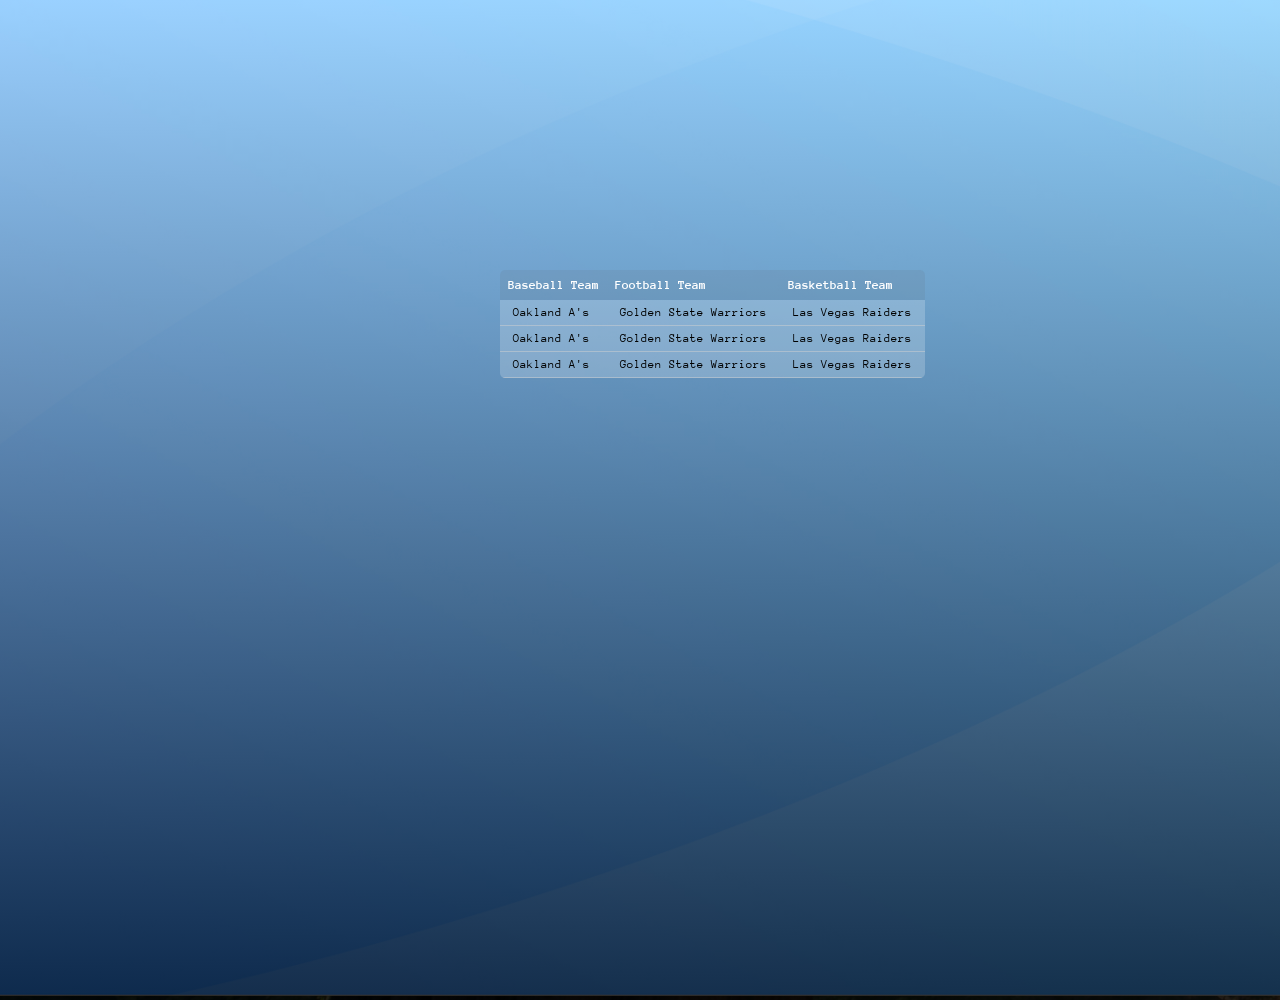
==== HTML_CACHE_PROJECT/index.html @ ae819716 "Included HTML_CACHE_PROJECT in repository" ====
<!DOCTYPE html>
<html lang="en">
<head>
  <meta charset="UTF-8">
  <meta name="viewport" content="width=device-width, initial-scale=1.0">
  <title>Cache Project</title>
  <link rel="stylesheet" href="stylesheet.css">
</head>
<body>
  
  <div class="background">
  <div class="content">
  <table>
    <tr>
    <th>Baseball Team</th>
    <th>Football Team</th>
    <th>Basketball Team</th>
    </tr>
    
    <tr>
      <td>Oakland A's</td>
      <td>Golden State Warriors</td>
      <td>Las Vegas Raiders</td>
    </tr>

    <tr>
      <td>Oakland A's</td>
      <td>Golden State Warriors</td>
      <td>Las Vegas Raiders</td>
    </tr>

    <tr>
      <td>Oakland A's</td>
      <td>Golden State Warriors</td>
      <td>Las Vegas Raiders</td>
    </tr>
  </table>
  </div>
  </div>
</body>
</html>
---- HTML_CACHE_PROJECT/stylesheet.css ----
@import url('https://fonts.googleapis.com/css2?family=Anonymous+Pro:ital,wght@0,400;0,700;1,400;1,700&family=Yanone+Kaffeesatz:wght@200..700&display=swap');
@import url('https://fonts.googleapis.com/css2?family=League+Spartan:wght@100..900&display=swap');@import url('https://fonts.googleapis.com/css2?family=Anaheim:wght@400..800&display=swap');


body
{
  background: rgb(230, 230, 230);
  margin: 0;
  padding: 0;
}

.background 
{
  background: linear-gradient(to top,rgba(0, 0, 0, 0.7),rgba(255, 255, 255, 0.5)),
  url("blue.jpg");
  background-size: cover;
  background-position:center;
  background-repeat: no-repeat;
  min-height: 1000px;
  animation: opacityEffect 2s ease-out forwards;


}

.content
{
 width: fit-content;
 height: auto;
/*margin: 0px auto; */
 padding-top: 200px;
 font-family:'Segoe UI', Tahoma, Geneva, Verdana, sans-serif;
 animation: opacityEffect 1.5s ease-out forwards,
            slideFromTop 1.2s ease-out forwards;

}

table 
{
  border-collapse: collapse;
  border: solid rgb(255, 255, 255, 0.5) 0px;
  border-radius: 5px;
  overflow: hidden;
}


th 
{
  font-size: 13px;
  font-family: "Anonymous Pro";
  padding: 8px 8px;
  text-align: left;
  background-color: rgba(89, 89, 89, 0.1);
  color: white;
}

td
{
  border-bottom: solid rgb(209, 209, 209,0.5) 1px;
  padding: 6px 13px 6px 13px;
  font-size: 12px;
  font-family: "Anonymous Pro";
  background-color:rgba(255, 255, 255, .2);

  
}

/* Animations */
@keyframes opacityEffect{

    0%{
        opacity: 0;
    }

    100%{
        opacity: 1;
    }
}


@keyframes slideFromTop{

    0%{
       transform: translate(500px,-400px)
    }

    100%{
        transform: translate(500px,70px)
    }
}
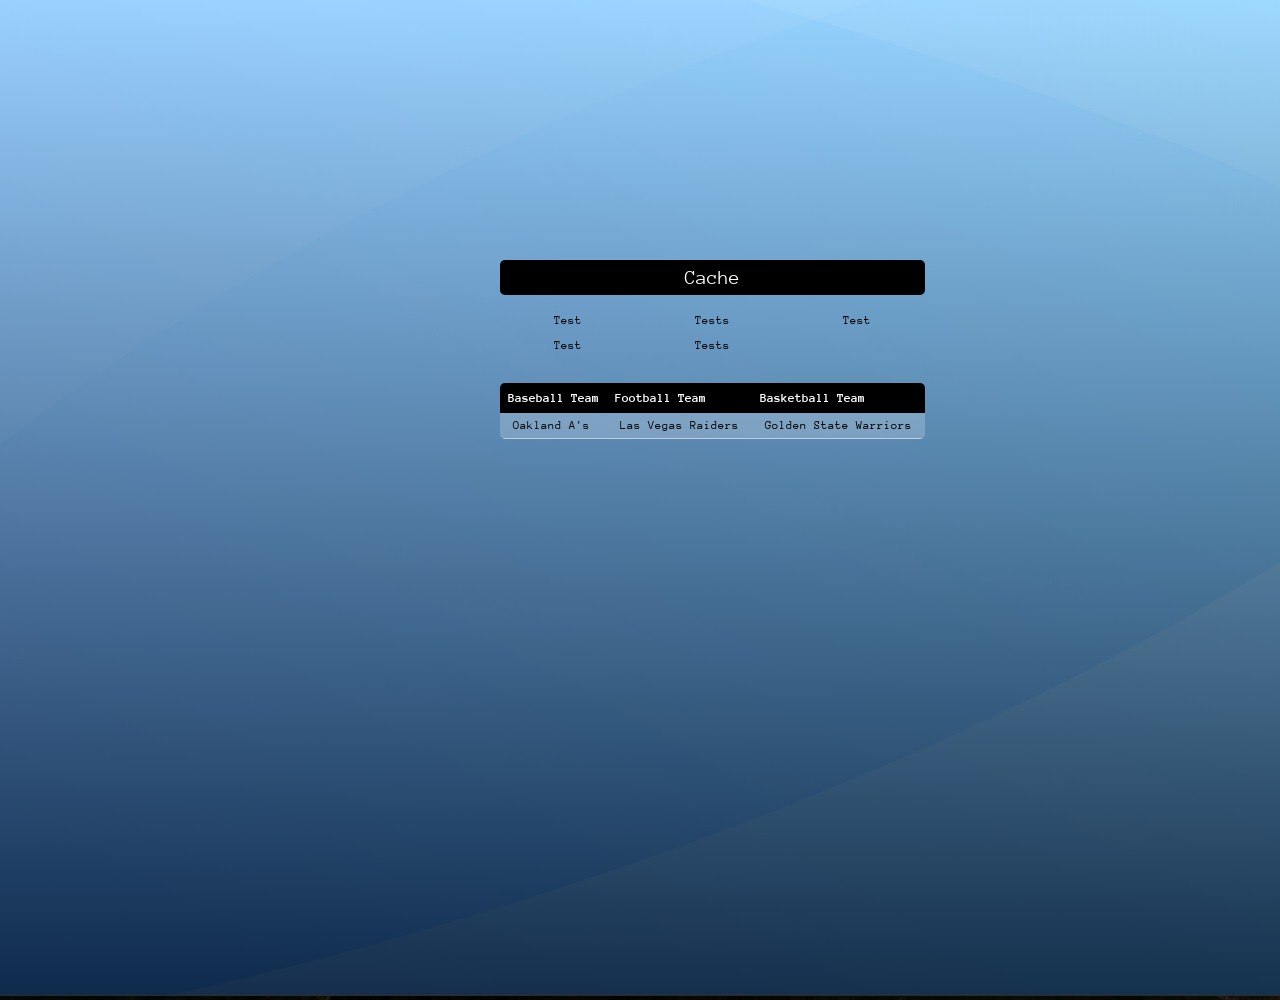
==== commit 453a6667: "Successfully impletemented Fully Associative Cache" ====
--- a/HTML_CACHE_PROJECT/index.html
+++ b/HTML_CACHE_PROJECT/index.html
@@ -7,9 +7,31 @@
   <link rel="stylesheet" href="stylesheet.css">
 </head>
 <body>
+
+  <div class="background">
+  <div class="foundation">
   
-  <div class="background">
-  <div class="content">
+    <div class="header">
+      Cache
+    </div>
+  <div class="cache">
+  <div class="data">
+  <table>
+  <tr>
+    <td>Test</td>
+    <td>Tests</td>
+    <td>Test</td>
+  </tr>
+
+  <tr>
+    <td>Test</td>
+    <td>Tests</td>
+
+  </tr>
+
+  </table>
+  </div>
+
   <table>
     <tr>
     <th>Baseball Team</th>
@@ -19,22 +41,12 @@
     
     <tr>
       <td>Oakland A's</td>
+      <td>Las Vegas Raiders</td>
       <td>Golden State Warriors</td>
-      <td>Las Vegas Raiders</td>
     </tr>
 
-    <tr>
-      <td>Oakland A's</td>
-      <td>Golden State Warriors</td>
-      <td>Las Vegas Raiders</td>
-    </tr>
-
-    <tr>
-      <td>Oakland A's</td>
-      <td>Golden State Warriors</td>
-      <td>Las Vegas Raiders</td>
-    </tr>
   </table>
+  </div>
   </div>
   </div>
 </body>
--- a/HTML_CACHE_PROJECT/stylesheet.css
+++ b/HTML_CACHE_PROJECT/stylesheet.css
@@ -1,6 +1,7 @@
 @import url('https://fonts.googleapis.com/css2?family=Anonymous+Pro:ital,wght@0,400;0,700;1,400;1,700&family=Yanone+Kaffeesatz:wght@200..700&display=swap');
 @import url('https://fonts.googleapis.com/css2?family=League+Spartan:wght@100..900&display=swap');@import url('https://fonts.googleapis.com/css2?family=Anaheim:wght@400..800&display=swap');
 
+/*------------------------------------------------------*/
 
 body
 {
@@ -8,6 +9,8 @@
   margin: 0;
   padding: 0;
 }
+
+/*------------------------------------------------------*/
 
 .background 
 {
@@ -18,30 +21,74 @@
   background-repeat: no-repeat;
   min-height: 1000px;
   animation: opacityEffect 2s ease-out forwards;
-
-
 }
 
-.content
+/*------------------------------------------------------*/
+
+.foundation {
+  width: fit-content;
+}
+
+/*------------------------------------------------------*/
+
+.header
 {
- width: fit-content;
+  height: 35px;
+  background: rgba(0, 0, 0, 1);
+  transform: translate(500px,260px);
+  border-radius: 5px;
+  text-align: center;
+  font-size: 20px;
+  color: white;
+  opacity: 0;
+  font-family: "Anonymous Pro";
+  display: flex;
+  justify-content: center;
+  align-items: center;
+  animation: opacityEffect 1.7s ease-out 1.2s forwards;
+}
+
+/*------------------------------------------------------*/
+
+.data
+{
+  margin-top: 3px;
+  margin-bottom: 25px;
+  text-align: center;
+}
+
+.data td
+{
+  background-color: transparent;
+  border: none;
+}
+
+/*------------------------------------------------------*/
+
+.data table 
+{
+  width: 100%;
+}
+/*------------------------------------------------------*/
+
+.cache
+{
  height: auto;
-/*margin: 0px auto; */
  padding-top: 200px;
- font-family:'Segoe UI', Tahoma, Geneva, Verdana, sans-serif;
  animation: opacityEffect 1.5s ease-out forwards,
             slideFromTop 1.2s ease-out forwards;
+}
 
-}
+/*------------------------------------------------------*/
 
 table 
 {
-  border-collapse: collapse;
-  border: solid rgb(255, 255, 255, 0.5) 0px;
+  border-spacing: 0;
   border-radius: 5px;
   overflow: hidden;
 }
 
+/*------------------------------------------------------*/
 
 th 
 {
@@ -49,20 +96,30 @@
   font-family: "Anonymous Pro";
   padding: 8px 8px;
   text-align: left;
-  background-color: rgba(89, 89, 89, 0.1);
+  background-color: rgba(0, 0, 0);
   color: white;
 }
 
+/*------------------------------------------------------*/
+
 td
 {
-  border-bottom: solid rgb(209, 209, 209,0.5) 1px;
+  border-bottom: solid rgba(255, 255, 255, 0.5) 1px;
   padding: 6px 13px 6px 13px;
   font-size: 12px;
   font-family: "Anonymous Pro";
   background-color:rgba(255, 255, 255, .2);
+}
 
-  
+/*------------------------------------------------------*/
+
+p 
+{
+  font-family: "Anonymous Pro";
+  text-align: center;
 }
+
+/*------------------------------------------------------*/
 
 /* Animations */
 @keyframes opacityEffect{
@@ -76,6 +133,7 @@
     }
 }
 
+/*------------------------------------------------------*/
 
 @keyframes slideFromTop{
 
@@ -86,4 +144,6 @@
     100%{
         transform: translate(500px,70px)
     }
-}+}
+
+/*------------------------------------------------------*/
